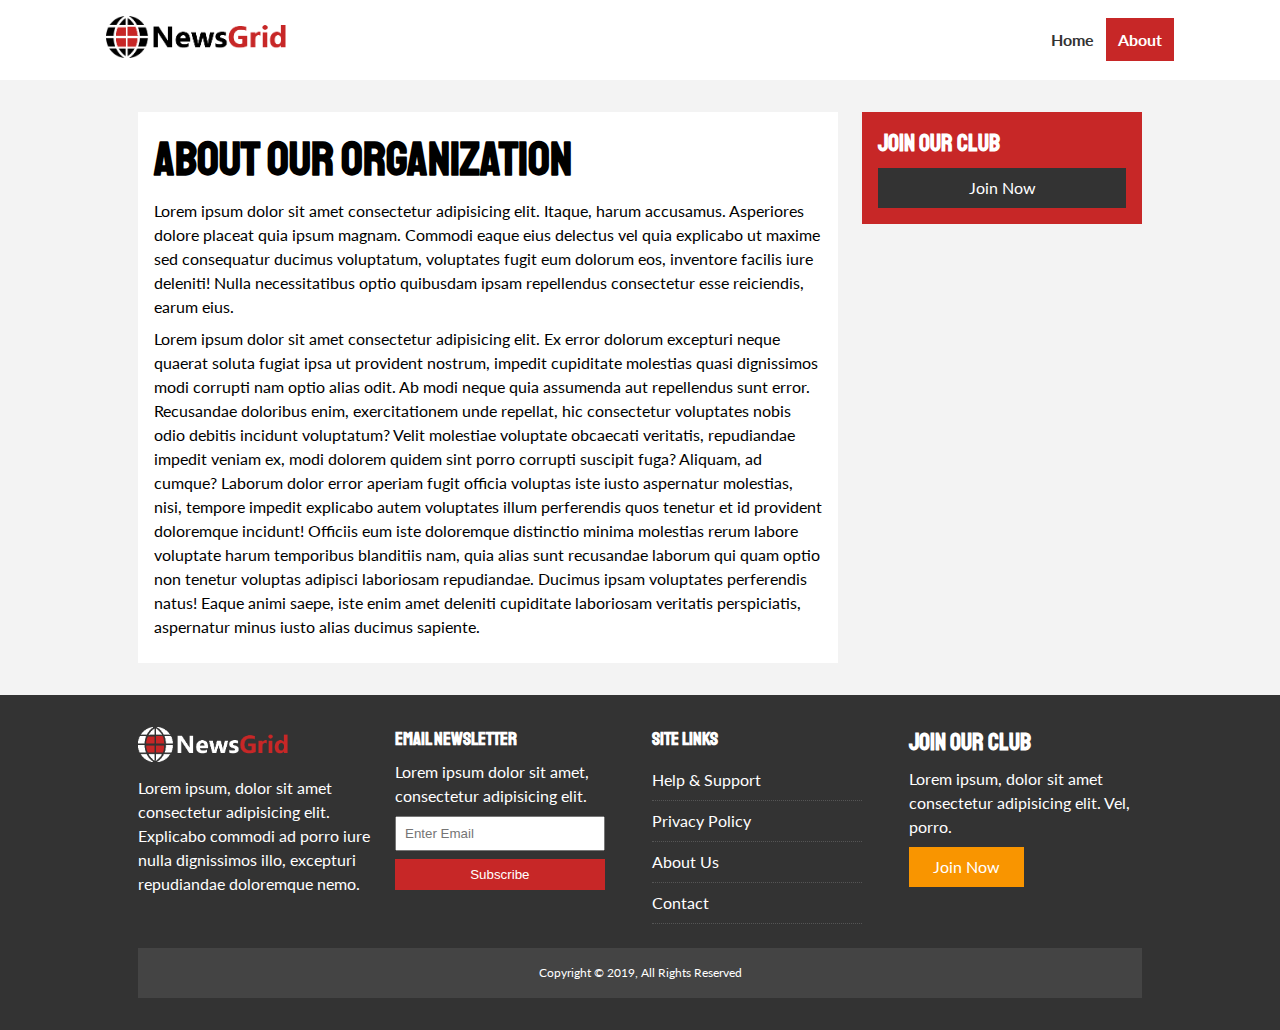
==== about.html @ f37a73bd "Initial Commit" ====
<!DOCTYPE html>
<html lang="en">
  <head>
    <meta charset="UTF-8" />
    <meta name="viewport" content="width=device-width, initial-scale=1.0" />
    <meta http-equiv="X-UA-Compatible" content="ie=edge" />
    <link
      rel="stylesheet"
      href="https://use.fontawesome.com/releases/v5.6.1/css/all.css"
      integrity="sha384-gfdkjb5BdAXd+lj+gudLWI+BXq4IuLW5IT+brZEZsLFm++aCMlF1V92rMkPaX4PP"
      crossorigin="anonymous"
    />
    <link
      href="https://fonts.googleapis.com/css?family=Lato|Staatliches&display=swap"
      rel="stylesheet"
    />
    <link rel="stylesheet" href="css/style.css" />
    <link
      rel="stylesheet"
      media="screen and (max-width: 768px)"
      href="css/mobile.css"
    />
    <link rel="shortcut icon" type="image/x-icon" href="favicon.ico" />
    <title>NewsGrid | About</title>
  </head>
  <body>
    <nav id="main-navbar">
      <div class="container">
        <a href="index.html"
          ><img src="img/logo.png" alt="NewsGrid" class="logo"
        /></a>
        <div class="social">
          <a
            href="http://facebook.com"
            target="_blank"
            rel="noopener noreferrer"
            ><i class="fab fa-facebook fa-2x"></i
          ></a>
          <a href="http://twitter.com" target="_blank" rel="noopener noreferrer"
            ><i class="fab fa-twitter fa-2x"></i
          ></a>
          <a
            href="http://instagram.com"
            target="_blank"
            rel="noopener noreferrer"
            ><i class="fab fa-instagram fa-2x"></i
          ></a>
          <a href="http://youtube.com" target="_blank" rel="noopener noreferrer"
            ><i class="fab fa-youtube fa-2x"></i
          ></a>
        </div>
        <ul>
          <li><a href="index.html">Home</a></li>
          <li><a href="about.html" class="current">About</a></li>
        </ul>
      </div>
    </nav>

    <!-- About -->
    <div id="about">
      <div class="container">
        <div class="page-container">
          <article class="card">
            <h1 class="l-heading">About Our Organization</h1>
            <p>
              Lorem ipsum dolor sit amet consectetur adipisicing elit. Itaque,
              harum accusamus. Asperiores dolore placeat quia ipsum magnam.
              Commodi eaque eius delectus vel quia explicabo ut maxime sed
              consequatur ducimus voluptatum, voluptates fugit eum dolorum eos,
              inventore facilis iure deleniti! Nulla necessitatibus optio
              quibusdam ipsam repellendus consectetur esse reiciendis, earum
              eius.
            </p>
            <p>
              Lorem ipsum dolor sit amet consectetur adipisicing elit. Ex error
              dolorum excepturi neque quaerat soluta fugiat ipsa ut provident
              nostrum, impedit cupiditate molestias quasi dignissimos modi
              corrupti nam optio alias odit. Ab modi neque quia assumenda aut
              repellendus sunt error. Recusandae doloribus enim, exercitationem
              unde repellat, hic consectetur voluptates nobis odio debitis
              incidunt voluptatum? Velit molestiae voluptate obcaecati
              veritatis, repudiandae impedit veniam ex, modi dolorem quidem sint
              porro corrupti suscipit fuga? Aliquam, ad cumque? Laborum dolor
              error aperiam fugit officia voluptas iste iusto aspernatur
              molestias, nisi, tempore impedit explicabo autem voluptates illum
              perferendis quos tenetur et id provident doloremque incidunt!
              Officiis eum iste doloremque distinctio minima molestias rerum
              labore voluptate harum temporibus blanditiis nam, quia alias sunt
              recusandae laborum qui quam optio non tenetur voluptas adipisci
              laboriosam repudiandae. Ducimus ipsam voluptates perferendis
              natus! Eaque animi saepe, iste enim amet deleniti cupiditate
              laboriosam veritatis perspiciatis, aspernatur minus iusto alias
              ducimus sapiente.
            </p>
          </article>
          <aside class="card bg-primary">
            <h2>Join Our Club</h2>
            <a href="#" class="btn btn-dark btn-block">Join Now</a>
          </aside>
        </div>
      </div>
    </div>

    <!-- Footer -->
    <footer id="main-footer" class="py-2">
      <div class="container">
        <div class="footer-container">
          <div>
            <img src="img/logo_light.png" alt="NewsGrid" />
            <p>
              Lorem ipsum, dolor sit amet consectetur adipisicing elit.
              Explicabo commodi ad porro iure nulla dignissimos illo, excepturi
              repudiandae doloremque nemo.
            </p>
          </div>
          <div>
            <h3>EMAIL NEWSLETTER</h3>
            <p>Lorem ipsum dolor sit amet, consectetur adipisicing elit.</p>
            <form>
              <input type="email" placeholder="Enter Email" />
              <input type="submit" value="Subscribe" class="btn btn-primary" />
            </form>
          </div>
          <div>
            <h3>Site Links</h3>
            <ul class="list">
              <li><a href="#">Help & Support</a></li>
              <li><a href="#">Privacy Policy</a></li>
              <li><a href="#">About Us</a></li>
              <li><a href="#">Contact</a></li>
            </ul>
          </div>

          <div>
            <h2>Join Our Club</h2>
            <p>
              Lorem ipsum, dolor sit amet consectetur adipisicing elit. Vel,
              porro.
            </p>
            <a href="#" class="btn btn-secondary">Join Now</a>
          </div>
          <div>
            <p>
              Copyright &copy; 2019, All Rights Reserved
            </p>
          </div>
        </div>
      </div>
    </footer>
  </body>
</html>
---- css/style.css ----
:root {
  --primary-color: #c72727;
  --secondary-color: #f99500;
  --light-color: #f3f3f3;
  --dark-color: #333;
  --max-width: 1100px;
}

.category {
  --sport-color: #f99500;
  --ent-color: #a66bbe;
  --tech-color: #009cff;
}

* {
  margin: 0;
  padding: 0;
  box-sizing: border-box;
}

body {
  font-family: "lato", sans-serif;
  line-height: 1.5;
  background: var(--light-color);
}

a {
  color: var(--dark-color);
  text-decoration: none;
}

ul {
  list-style: none;
}

img {
  width: 100%;
}

p {
  margin: 0.5rem 0;
}

h1,
h2,
h3,
h4,
h5,
h6 {
  font-family: "Staatliches", cursive;
  margin-bottom: 0.55rem;
  line-height: 1.3;
}

/* Utility */
.container {
  max-width: var(--max-width);
  margin: auto;
  padding: 0 3rem;
  overflow: hidden;
}

.category {
  display: inline-block;
  font-size: 0.55rem;
  color: #fff;
  text-transform: uppercase;
  padding: 0.4rem 0.6rem;
  border-radius: 15px;
  margin-bottom: 0.5rem;
}
.category-sports {
  background: var(--sport-color);
}
.category-ent {
  background: var(--ent-color);
}
.category-tech {
  background: var(--tech-color);
}

.btn {
  display: inline-block;
  border: none;
  padding: 0.5rem 1.5rem;
  background: var(--dark-color);
  color: #fff;
}
.btn-light {
  background: var(--light-color);
}
.btn-primary {
  background: var(--primary-color);
}
.btn-secondary {
  background: var(--secondary-color);
}
.btn:hover {
  opacity: 0.9;
}
.btn-block {
  display: block;
  width: 100%;
  text-align: center;
}

.card {
  background: #fff;
  padding: 1rem;
}

.bg-dark {
  background: var(--dark-color);
  color: #fff;
}
.bg-primary {
  background: var(--primary-color);
  color: #fff;
}
.bg-secondary {
  background: var(--secondary-color);
  color: #fff;
}

.py-1 {
  padding: 1.5rem 0;
}
.py-2 {
  padding: 2rem 0;
}
.py-3 {
  padding: 3rem 0;
}
.p-1 {
  padding: 1.5rem;
}
.p-2 {
  padding: 2rem;
}
.p-3 {
  padding: 3rem;
}

.bg-dark h1,
.bg-dark h2,
.bg-dark h3,
.bg-dark a,
.bg-primary h1,
.bg-primary h2,
.bg-primary h3,
.bg-primary a,
.bg-secondary h1,
.bg-secondary h2,
.bg-secondary h3,
.bg-secondary a {
  color: #fff;
}

.list li {
  padding: 0.5rem 0;
  border-bottom: #555 1px dotted;
  width: 90%;
}

.list li a:hover {
  color: var(--primary-color) !important;
}

.l-heading {
  font-size: 3rem;
}

/* Inner page grid container */
.page-container {
  display: grid;
  grid-template-columns: 5fr 2fr;
  margin: 2rem 0;
  grid-gap: 1.5rem;
}

.page-container > *:first-child {
  grid-row: 1 / span 3;
}

/* Navigation */
#main-navbar {
  background: #fff;
  position: sticky;
  top: 0;
  z-index: 2;
}

#main-navbar .container {
  display: grid;
  grid-template-columns: 6fr 3fr 2fr;
  padding: 1rem;
  align-items: center;
}

#main-navbar .logo {
  width: 180px;
}

#main-navbar ul {
  justify-self: end;
  display: flex;
}

#main-navbar ul li a {
  padding: 0.75rem;
  font-weight: bold;
}

#main-navbar ul li a.current {
  background: var(--primary-color);
  color: #fff;
}

#main-navbar ul li a:hover {
  background: var(--light-color);
  color: var(--dark-color);
}

#main-navbar .social {
  justify-self: center;
}

#main-navbar .social i {
  color: #777;
  margin-right: 0.5rem;
}

/* Showcase */
#showcase {
  background: #333;
  position: relative;
  padding: 2rem;
  color: #fff;
}

#showcase:before {
  content: "";
  background: url("../img/featured.jpg") no-repeat center center/cover;
  height: 100%;
  width: 100%;
  position: absolute;
  top: 0;
  left: 0;
  opacity: 0.4;
}

#showcase .showcase-container {
  display: grid;
  grid-template-columns: repeat(2, 1fr);
  height: 50vh;
  justify-content: center;
  align-items: center;
}

#showcase .showcase-content {
  z-index: 1;
}

#showcase .showcase-content p {
  margin-bottom: 1rem;
}

/* Home Articles */
#home-articles .article-container {
  display: grid;
  grid-template-columns: repeat(3, 1fr);
  grid-gap: 1rem;
}

#home-articles .article-container > *:first-child,
#home-articles .article-container > *:last-child {
  display: grid;
  grid-template-columns: repeat(2, 1fr);
  align-items: center;
  grid-column: 1 / span 2;
  grid-gap: 1rem;
}

#home-articles .article-container > *:last-child {
  grid-column: 2 / span 2;
}

#article .meta {
  display: flex;
  justify-content: space-between;
  align-items: center;
  background: #eee;
  padding: 0.5rem;
}

#article .meta .category {
  margin-top: 0.4rem;
}
/* Footer */

#main-footer {
  background: var(--dark-color);
  color: #fff;
}

#main-footer img {
  width: 150px;
}

#main-footer a {
  color: #fff;
}

#main-footer .footer-container {
  display: grid;
  grid-template-columns: repeat(4, 1fr);
  grid-gap: 1.5rem;
}

#main-footer .footer-container > *:last-child {
  background: #444;
  grid-column: 1 / span 4;
  padding: 0.5rem;
  text-align: center;
  font-size: 0.75rem;
}

#main-footer .footer-container input[type="email"] {
  width: 90%;
  padding: 0.5rem;
  margin-bottom: 0.5rem;
}

#main-footer .footer-container input[type="submit"] {
  width: 90%;
}
---- css/mobile.css ----
/* Navigation */
#main-navbar .social {
  display: none;
}

#main-navbar .container {
  grid-template-columns: 1fr;
  grid-gap: 1.2rem;
  justify-items: center;
}

#main-navbar ul {
  justify-self: center;
}

#main-navbar ul li a {
  padding: 0.5rem;
}

/* Home Articles */

#home-articles .article-container {
  grid-template-columns: repeat(2, 1fr);
}

#home-articles .article-container > *:first-child,
#home-articles .article-container > *:last-child {
  grid-template-columns: 1fr;
  grid-column: 1;
}

@media (max-width: 600px) {
  /* Stack Grid Items */
  #showcase .showcase-container,
  #home-articles .article-container,
  #main-footer .footer-container {
    grid-template-columns: 1fr;
  }
  #main-footer .footer-container > *:last-child {
    grid-column: 1;
  }
  #main-footer .footer-container > *:first-child,
  #main-footer .footer-container > *:nth-child(2) {
    border-bottom: 1px #444 dotted;
    padding-bottom: 1rem;
  }
  .page-container {
    grid-template-columns: 1fr;
    text-align: center;
  }
  .page-container > *:first-child {
    grid-row: 1;
  }
  .l-heading {
    font-size: 2rem;
  }
}
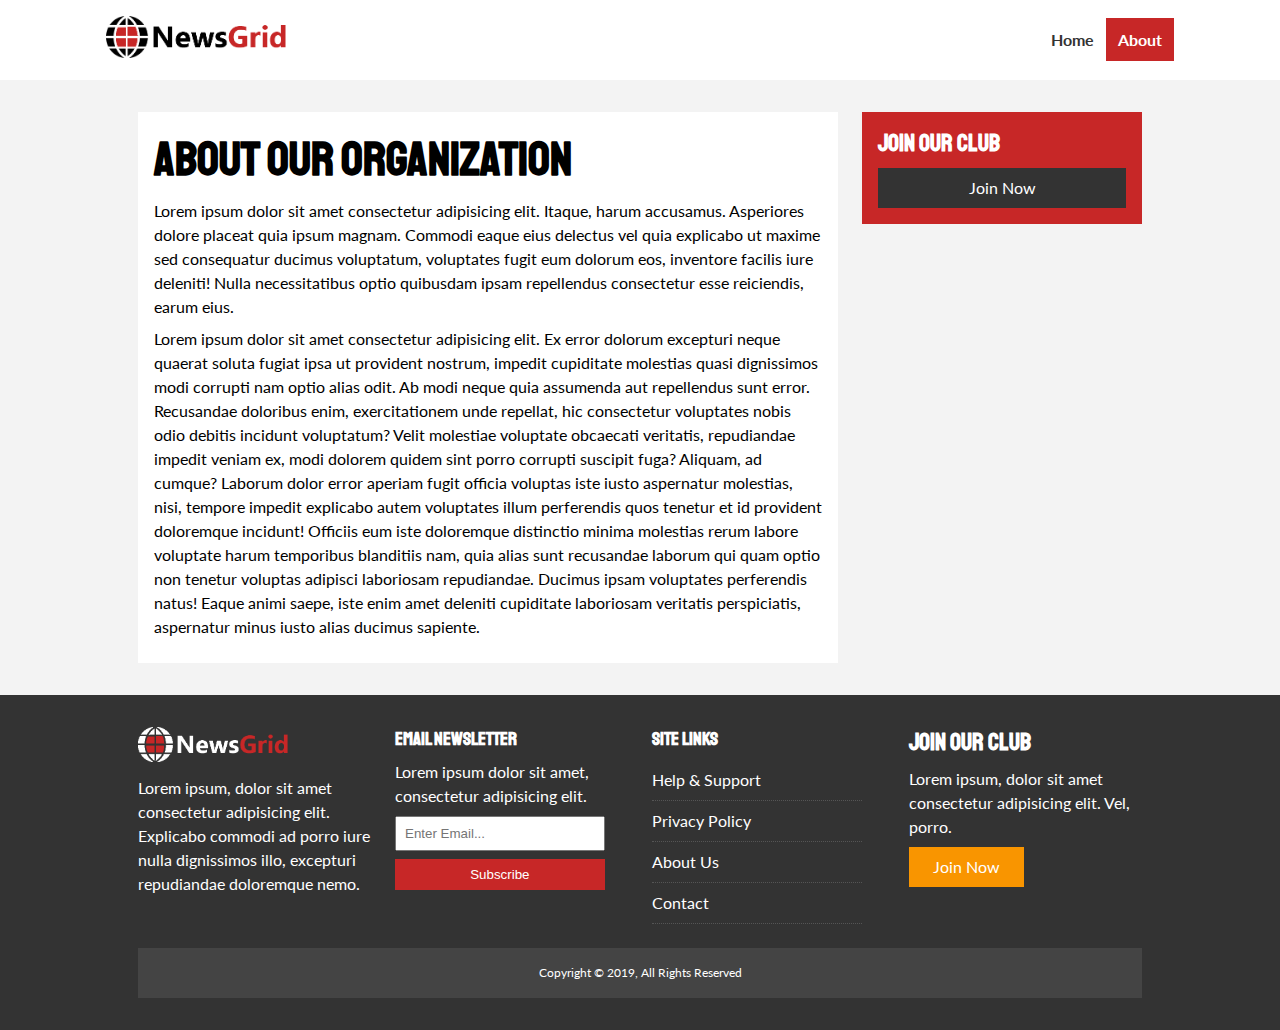
==== commit 0858b1dd: "Updated form" ====
--- a/about.html
+++ b/about.html
@@ -116,8 +116,8 @@
           <div>
             <h3>EMAIL NEWSLETTER</h3>
             <p>Lorem ipsum dolor sit amet, consectetur adipisicing elit.</p>
-            <form>
-              <input type="email" placeholder="Enter Email" />
+            <form name="contact" method="POST" data-netlify="true">
+              <input type="email" placeholder="Enter Email..." name="email" />
               <input type="submit" value="Subscribe" class="btn btn-primary" />
             </form>
           </div>
